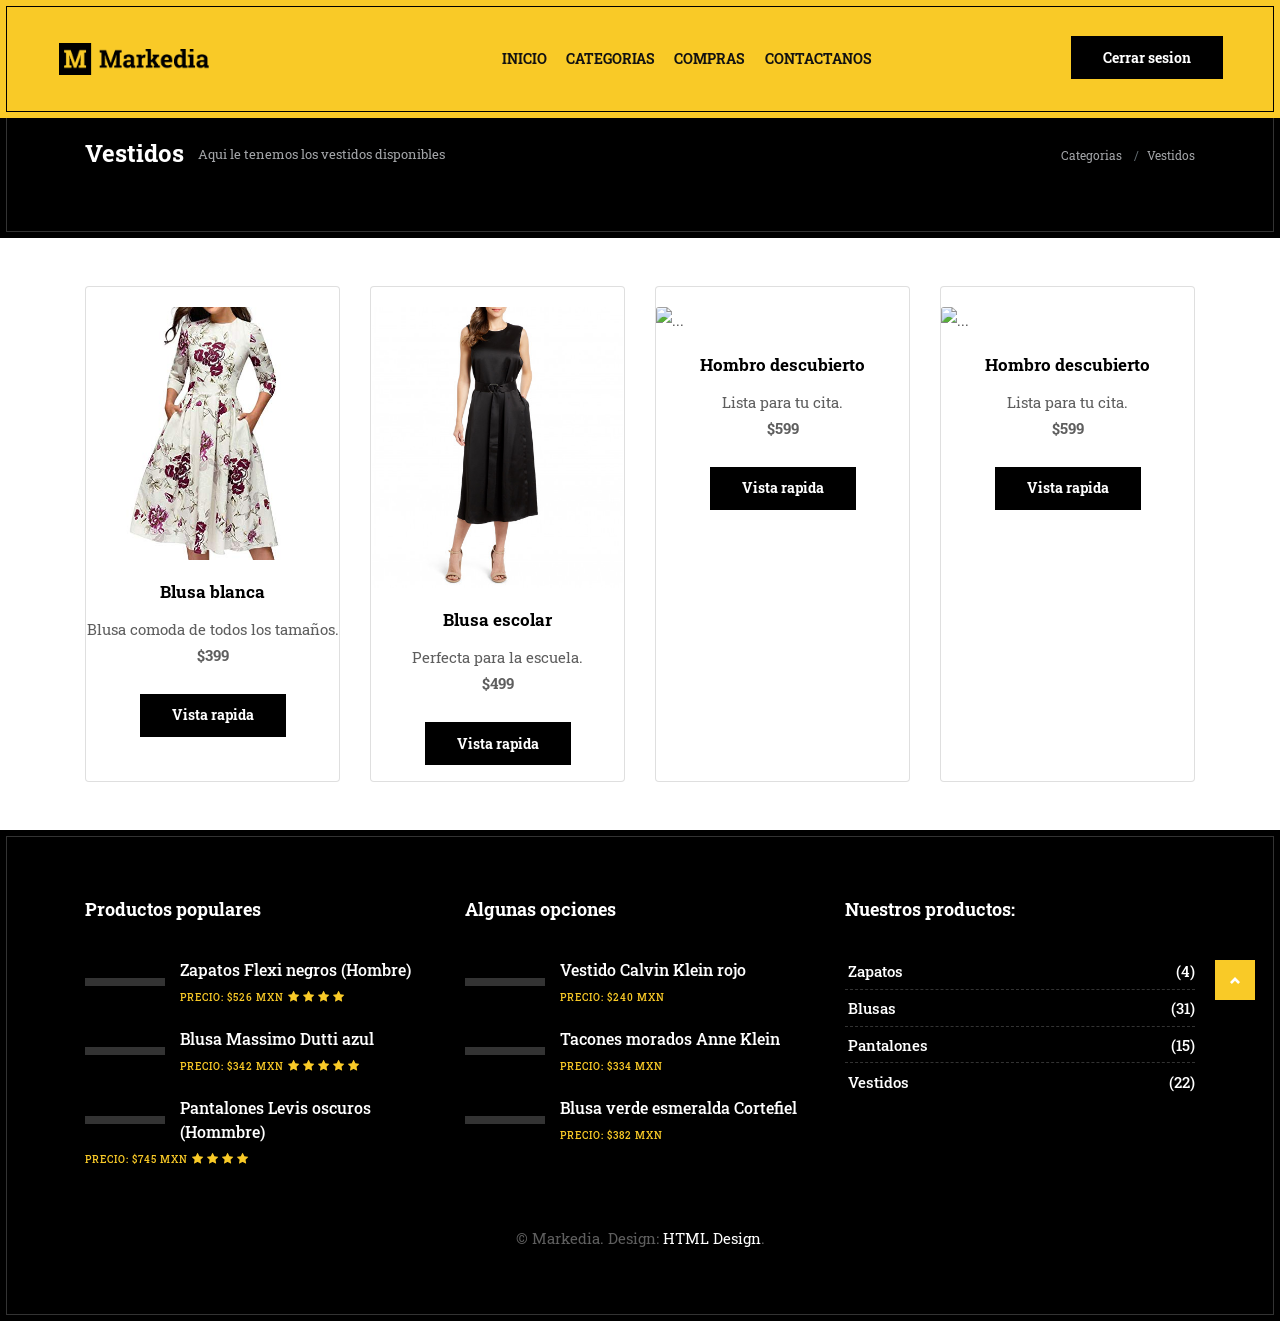
==== vestidos.html @ 1d5b6051 "Se agregaron cambios a algunas vistas" ====
<!DOCTYPE html>
<html lang="en">
<head>
    <!-- Basic -->
    <meta charset="utf-8">
    <meta http-equiv="X-UA-Compatible" content="IE=edge">

    <!-- Mobile Metas -->
    <meta name="viewport" content="width=device-width, initial-scale=1, shrink-to-fit=no">

    <!-- Site Metas -->
    <title>Vestidos</title>
    <meta name="keywords" content="">
    <meta name="description" content="">
    <meta name="author" content="">

    <!-- Site Icons -->
    <link rel="shortcut icon" href="images/favicon.ico" type="image/x-icon" />
    <link rel="apple-touch-icon" href="images/apple-touch-icon.png">

    <!-- Design fonts -->
    <link href="https://fonts.googleapis.com/css?family=Roboto+Slab:400,700" rel="stylesheet">

    <!-- Bootstrap core CSS -->
    <link href="css/bootstrap.css" rel="stylesheet">

    <!-- FontAwesome Icons core CSS -->
    <link href="css/font-awesome.min.css" rel="stylesheet">

    <!-- Custom styles for this template -->
    <link href="style.css" rel="stylesheet">

    <!-- Animate styles for this template -->
    <link href="css/animate.css" rel="stylesheet">

    <!-- Responsive styles for this template -->
    <link href="css/responsive.css" rel="stylesheet">

    <!-- Colors for this template -->
    <link href="css/colors.css" rel="stylesheet">

    <!-- Version Marketing CSS for this template -->
    <link href="css/version/marketing.css" rel="stylesheet">

    <!--[if lt IE 9]>
      <script src="https://oss.maxcdn.com/libs/html5shiv/3.7.0/html5shiv.js"></script>
      <script src="https://oss.maxcdn.com/libs/respond.js/1.4.2/respond.min.js"></script>
    <![endif]-->

</head>
<body>

        <div id="wrapper">
        
                <!-- Barra de início -->
                <header class="market-header header">
                    <div class="container-fluid">
                        <nav class="navbar navbar-toggleable-md navbar-inverse fixed-top bg-inverse">
                            <button class="navbar-toggler navbar-toggler-right" type="button" data-toggle="collapse" data-target="#navbarCollapse" aria-controls="navbarCollapse" aria-expanded="false" aria-label="Toggle navigation">
                                <span class="navbar-toggler-icon"></span>
                            </button>
                            <a class="navbar-brand" href="marketing-index.html"><img src="images/version/market-logo.png" alt=""></a>
                            <div class="collapse navbar-collapse" id="navbarCollapse">
                                <ul class="navbar-nav mr-auto"style=" position: relative; left: 254px;">
                                    <li class="nav-item">
                                        <a class="nav-link" href="inicio.html">Inicio</a>
                                    </li>
                                    <li class="nav-item">
                                        <a class="nav-link" href="categorias.html">Categorias</a>
                                    </li>
                                    <li class="nav-item">
                                        <a class="nav-link" href="compras.html">Compras</a>
                                    </li>
                                    <li class="nav-item">
                                        <a class="nav-link" href="contacto.html">Contactanos</a>
                                    </li>
                                </ul>
                                <form class="form-inline " style=" position: absolute; top :28% ; left :84%;">
                                  <a class="btn btn-outline-success my-2 my-sm-0" href="#" >Cerrar sesion</a>
                                </form>
                            </div>
                        </nav>
                    </div><!-- end container-fluid -->
                </header><!-- end market-header -->
        
                <!-- Subtítulo -->
                <div class="page-title db">
                    <div class="container">
                        <div class="row">
                            <div class="col-lg-8 col-md-8 col-sm-12 col-xs-12"  >
                                <h2> Vestidos <small class="hidden-xs-down hidden-sm-down">Aqui le tenemos los vestidos disponibles</small></h2>
                            </div><!-- end col -->
                            <div class="col-lg-4 col-md-4 col-sm-12 hidden-xs-down hidden-sm-down">
                                <ol class="breadcrumb">
                                    <a class="breadcrumb-item active"  href="categorias.html">Categorias</a>
                                    <li class="breadcrumb-item active">Vestidos</li>
                                </ol>
                            </div><!-- end col -->
                        </div><!-- end row -->
                    </div><!-- end container -->
                </div><!-- end page-title -->

    <section class="container mb-5 pt-5">
        <div class="card-deck">
            <div class="card ">
                <img src="images/vestido_floreado.jpg" class="card-img-top img-fluid" alt="Modelo en blusa blanca">
                <div class="card-body text-center">
                    <h5 class="card-title">Blusa blanca</h5>
                     <p class="card-text ">Blusa comoda de todos los tamaños.<br><strong>$399</strong></p>
                     <a href="#" class="btn btn-primary mb-3">Vista rapida</a>
                </div>
             </div>

             <div class="card ">
                <img src="images/vestido_negro.jpg" class="card-img-top img-fluid" alt="...">
                 <div class="card-body text-center">
                    <h5 class="card-title">Blusa escolar</h5>
                    <p class="card-text">Perfecta para la escuela.<br><strong>$499</strong></p>
                    <a href="#" class="btn btn-primary mb-3">Vista rapida</a>
                </div>  
            </div>

            <div class="card ">
                <img src="images/blusa_flores.jfif" class="card-img-top img-fluid" alt="...">
                    <div class="card-body text-center">
                     <h5 class="card-title">Hombro descubierto</h5>
                     <p class="card-text">Lista para tu cita.<br><strong>$599</strong></p>
                     <a href="#" class="btn btn-primary mb-3">Vista rapida</a>
                </div>
            </div>

            <div class="card ">
                <img src="images/blusa_flores.jfif" class="card-img-top img-fluid" alt="...">
                    <div class="card-body text-center">
                     <h5 class="card-title">Hombro descubierto</h5>
                     <p class="card-text">Lista para tu cita.<br><strong>$599</strong></p>
                     <a href="#" class="btn btn-primary mb-3">Vista rapida</a>
                </div>
            </div>
        </div><!-- fin del deck card-->
    </section>

        <!-- Otras opciones -->
        <footer class="footer">
                <div class="container">
                    <div class="row">
                        <div class="col-lg-4 col-md-12 col-sm-12 col-xs-12">
                            <div class="widget">
                                <h2 class="widget-title">Productos populares</h2>
                                <div class="blog-list-widget">
                                    <div class="list-group">
                                        <a href="marketing-single.html" class="list-group-item list-group-item-action flex-column align-items-start">
                                            <div class="w-100 justify-content-between">
                                                <img src="https://cdn.shopify.com/s/files/1/0061/8826/9657/products/16993_bff7f485-819d-4a07-b6e0-fdbcd10b9330.jpg?v=1571713731" alt="" class="img-fluid float-left">
                                                <h5 class="mb-1">Zapatos Flexi negros (Hombre)</h5>
                                                <small>Precio: $526 MXN</small>
                                                <span class="rating">
                                                    <i class="fa fa-star"></i>
                                                    <i class="fa fa-star"></i>
                                                    <i class="fa fa-star"></i>
                                                    <i class="fa fa-star"></i>
                                                </span>
                                            </div>
                                        </a>

                                        <a href="marketing-single.html" class="list-group-item list-group-item-action flex-column align-items-start">
                                            <div class="w-100 justify-content-between">
                                                <img src="https://http2.mlstatic.com/blusa-azul-massimo-dutti-D_NQ_NP_495905-MLM25127882119_102016-F.jpg" alt="" class="img-fluid float-left">
                                                <h5 class="mb-1">Blusa Massimo Dutti azul</h5>
                                                <small>Precio: $342 MXN</small>
                                                <span class="rating">
                                                    <i class="fa fa-star"></i>
                                                    <i class="fa fa-star"></i>
                                                    <i class="fa fa-star"></i>
                                                    <i class="fa fa-star"></i>
                                                    <i class="fa fa-star"></i>
                                                </span>
                                            </div>
                                        </a>

                                        <a href="marketing-single.html" class="list-group-item list-group-item-action flex-column align-items-start">
                                            <div class="w-100 last-item justify-content-between">
                                                <img src="https://http2.mlstatic.com/jeans-levis-dama-pana-pantalon-pana-levis-20-w-comodo-nuevo-D_NQ_NP_705744-MLM29336911624_022019-Q.jpg" alt="" class="img-fluid float-left">
                                                <h5 class="mb-1">Pantalones Levis oscuros (Hommbre)</h5>
                                                <small>Precio: $745 MXN</small>
                                                <span class="rating">
                                                    <i class="fa fa-star"></i>
                                                    <i class="fa fa-star"></i>
                                                    <i class="fa fa-star"></i>
                                                    <i class="fa fa-star"></i>
                                                </span>
                                            </div>
                                        </a>
                                    </div>
                                </div><!-- end blog-list -->
                            </div><!-- end widget -->
                        </div><!-- end col -->

                        <div class="col-lg-4 col-md-12 col-sm-12 col-xs-12">
                            <div class="widget">
                                <h2 class="widget-title">Algunas opciones</h2>
                                <div class="blog-list-widget">
                                    <div class="list-group">
                                        <a href="marketing-single.html" class="list-group-item list-group-item-action flex-column align-items-start">
                                            <div class="w-100 justify-content-between">
                                                <img src="https://closeando.com/files/product_images/000/093/393/original/6fc663e1014ca1646844e5cba90c65c6d88e6f406a9335b42a5b3c14d690c2ca.jpg" alt="" class="img-fluid float-left">
                                                <h5 class="mb-1">Vestido Calvin Klein rojo</h5>
                                                <small>Precio: $240 MXN</small>
                                            </div>
                                        </a>

                                        <a href="marketing-single.html" class="list-group-item list-group-item-action flex-column align-items-start">
                                            <div class="w-100 justify-content-between">
                                                <img src="https://http2.mlstatic.com/tacones-clemence-anne-klein-como-nuevos-mujer-morados-t6-D_NQ_NP_800811-MLM20650389530_032016-Q.jpg" alt="" class="img-fluid float-left">
                                                <h5 class="mb-1">Tacones morados Anne Klein</h5>
                                                <small>Precio: $334 MXN</small>
                                            </div>
                                        </a>

                                        <a href="marketing-single.html" class="list-group-item list-group-item-action flex-column align-items-start">
                                            <div class="w-100 last-item justify-content-between">
                                                <img src="https://static.ellahoy.es/ellahoy/fotogallery/1200X0/395759/blusa-verde-dvf.jpg" alt="" class="img-fluid float-left">
                                                <h5 class="mb-1">Blusa verde esmeralda Cortefiel</h5>
                                                <small>Precio: $382 MXN</small>
                                            </div>
                                        </a>
                                    </div>
                                </div><!-- end blog-list -->
                            </div><!-- end widget -->                   
                        </div><!-- end col -->

                        <div class="col-lg-4 col-md-12 col-sm-12 col-xs-12">
                            <div class="widget">
                                <h2 class="widget-title">Nuestros productos:</h2>
                                <div class="link-widget">
                                    <ul>
                                        <li><a href="zapatos.html">Zapatos <span>(4)</span></a></li>
                                        <li><a href="blusas.html">Blusas <span>(31)</span></a></li>
                                        <li><a href="pantalones.html">Pantalones <span>(15)</span></a></li>
                                        <li><a href="vestidos.html">Vestidos <span>(22)</span></a></li>
                                    </ul>
                                </div><!-- end link-widget -->
                            </div><!-- end widget -->

                        </div><!-- end col -->
                    </div><!-- end row -->
                    <div class="row">
                        <div class="col-md-12 text-center">
                            <br>
                            <br>
                            <div class="copyright">&copy; Markedia. Design: <a href="http://html.design">HTML Design</a>.</div>
                        </div>
                    </div>
                </div><!-- end container -->
            </footer><!-- end footer -->

            <div class="dmtop">Scroll to Top</div>
            
        </div><!-- end wrapper -->

        <!-- Core JavaScript
        ================================================== -->
        <script src="js/jquery.min.js"></script>
        <script src="js/tether.min.js"></script>
        <script src="js/bootstrap.min.js"></script>
        <script src="js/animate.js"></script>
        <script src="js/custom.js"></script>

        </body>
        </html>
---- style.css ----
/**************************************

    File Name: style.css
    Template Name: Markedia
    Created By: HTML.Design
    http://themeforest.net/user/wpdestek

**************************************/

/**************************************
    Table of Content
<<<<<<< HEAD
    
=======

>>>>>>> 99da70443d804f48b259b9ebd54a625baae4a1f6
    1. BASIC
    2. HEADER
    3. SECTION
    4. FOOTER
    5. PAGES
    6. BLOG
    7. WIDGETS
**************************************/

<<<<<<< HEAD
/* BASIC 
=======
/* BASIC
>>>>>>> 99da70443d804f48b259b9ebd54a625baae4a1f6
**************************************/

body {
    font-size: 15px;
    line-height: 26px;
    background-color: #ffffff;
}

h1,
h2,
h3,
h4,
h5,
body,
p,
.topbar-section,
.navbar-inverse .navbar-nav .nav-link,
.header .dropdown-menu,
.navbar-nav .nav-link {
    font-family: 'Roboto', serif;
}

h1,
h2,
h3,
h4,
h5,
h6 {
    font-weight: 700;
    line-height: 1.4;
    color: #111111;
}

h1:hover a,
h2:hover a,
h3:hover a,
h4:hover a,
h5:hover a,
h6:hover a {
    text-decoration: underline !important;
    color: #111111 !important;
}

h1 {
    font-size: 32px;
    line-height: 40px;
    margin-bottom: 23px
}

h2 {
    font-size: 27px;
    line-height: 38px;
    margin-bottom: 20px
}

h3 {
    font-size: 22px;
    line-height: 30px;
    margin-bottom: 17px
}

h4 {
    font-size: 19px;
    line-height: 29px;
    margin-bottom: 14px
}

h5 {
    font-size: 17px;
    line-height: 25px;
    margin-bottom: 11px
}

h6 {
    font-size: 16px;
    line-height: 24px;
    margin-bottom: 11px
}

a {
    color: #111111;
}

body,
p {
    color: #5e5e5e;
}

.column {
    float: left;
    width: 50%;
  }
  
  /* Clear floats after the columns */
  .row:after {
    content: "";
    display: table;
    clear: both;
  }

p {
    margin-bottom: 26px;
    font-size: 15px;
    line-height: 26px;
}

a {
    text-decoration: none !important;
}

img {
	max-width: 480px;
	width: 100%;
	height: auto;
    display: block;
    margin:20px auto;
	
    }

.blockquote {
    border: 1px solid #edeff2;
    background: #fff none repeat scroll 0 0;
    border-left: 4px solid #eceeef;
    font-size: 1.1rem;
    font-style: italic;
    margin-bottom: 1.5rem;
    border-radius: 0 !important;
    padding: 2rem;
}


<<<<<<< HEAD
/* HEADER 
=======
/* HEADER
>>>>>>> 99da70443d804f48b259b9ebd54a625baae4a1f6
**************************************/

.header {
    padding: 0.4rem 0;
    position: relative;
    background-color: #ffffff;
}

.navbar-inverse .navbar-nav .nav-link,
.navbar-nav .nav-link {
    font-size: 15px;
    font-weight: 500;
    line-height: 1;
    padding: 0.9rem 0 0.8rem;
    text-transform: capitalize;
    color: #121212;
}

.dropdown-toggle::after {
    display: inline-block;
    width: auto;
    height: auto;
    margin-left: 0.5em;
    margin-top: 0rem;
    vertical-align: middle;
    content: "\f107";
    border: 0;
    font-family: 'FontAwesome';
}

.navbar-toggleable-md .navbar-nav .nav-link {
    padding-left: 0.8rem;
    padding-right: 0.8rem;
}

.header-section {
    padding: 3rem 0 1.5rem;
    background-color: #ffffff;
}

.logo img {
    max-width: 324px;
    max-width: 100%;
    margin: auto;
    text-align: center;
    display: block;
}

.navbar-nav {
    margin: 0;
}

.header .dropdown-menu {
    padding: 0;
    box-shadow: none;
    border-radius: 0;
    min-width: 240px;
    margin-top: 15px !important;
    border-color: #edeff2;
}

.header .dropdown ul li {
    border-bottom: 1px solid #f5f5f5;
}

.header .dropdown-item {
    font-weight: 400;
    text-transform: capitalize;
    font-size: 14px;
    padding: 4px 1.8rem;
}

.header .dropdown-item:hover,
.header .dropdown-item:focus {
    color: #121212 !important;
    background-color: #edeff2;
}

.header .dropdown ul li:last-child {
    border-bottom: 0;
}

.header .dropdown-item span {
    position: absolute;
    right: 20px;
    top: 2px;
}

.header-section {
    margin-bottom: 0;
}

.topsocial .fa {
    margin-right: 0.5rem;
    font-size: 15px;
}

.topbar-section {
    display: block;
    position: relative;
    background-color: #ffffff;
    padding: 1rem 2rem;
    font-size: 14px;
    border-bottom: 1px dashed #e2e2e2;
}

.topbar-section a {
    color: rgba(0, 0, 0, 0.8) !important;
}

.topbar-section a:focus,
.topbar-section a:hover {
    color: rgba(0, 0, 0, 1) !important;
}

.topbar-section .list-inline {
    margin: 0;
    padding: 0;
}

.topbar-section .tooltip-inner {
    margin-top: 10px !important;
}

.topbar-section .list-inline-item {
    padding: 0 0.4rem !important;
}

.topmenu i {
    padding-right: 0.3rem;
}

.menu-large {
    overflow: hidden;
    position: static !important;
}

.dropdown-menu.megamenu {
    margin-top: 7px !important;
    left: 0;
    right: 0;
    width: 100%;
}

.dropdown-menu .dropdown-menu {
    margin-top: -1px !important
}

.mega-menu-content {
    position: relative;
    padding: 0;
    background-color: #ffffff;
}

.tab-details {
    padding: 2rem 0;
}

.tab-details .blog-meta h4 {
    font-size: 14px;
    margin: 0;
    padding: 0.5rem 0 0;
    line-height: 1.4;
}

.menucat {
    position: absolute;
    bottom: 0;
    left: 0;
    background-color: #111111;
    font-size: 11px;
    padding: 0.3rem 0.6rem;
    line-height: 1;
    color: #ffffff;
}

.post-media:hover .menucat {
    display: none;
}

.post-media img {
    width: 100%;
}


/* Style the tab */

div.tab {
    float: left;
    padding: 2rem 0;
    border-right: 1px solid #e1e3e6;
    width: 20%;
    background-color: #edeff2;
}


/* Style the buttons inside the tab */

div.tab button {
    display: block;
    background-color: inherit;
    color: black;
    padding: 0.5rem 1rem;
    width: 100%;
    border: 0;
    outline: none;
    text-align: right;
    cursor: pointer;
    -webkit-transition: all .3s ease-in-out;
    -moz-transition: all .3s ease-in-out;
    -ms-transition: all .3s ease-in-out;
    -o-transition: all .3s ease-in-out;
    transition: all .3s ease-in-out;
    color: #121212;
    font-size: 15px;
    font-weight: 500;
    border-bottom: 1px solid transparent;
    line-height: 1;
    text-transform: capitalize;
}


/* Change background color of buttons on hover */

div.tab button:hover,
div.tab button.active {
    background-color: #ffffff;
    border-right: 0 solid #e1e3e6;
    border-bottom: 1px solid #e1e3e6;
    border-left: 0 solid #e1e3e6;
}

div.tab button:hover {
    border-top: 0;
}

/* Style the tab content */

.tabcontent {
    float: left;
    padding: 0 1rem;
    display: none;
    width: 80%;
    border-left: none;
}

.tabcontent.active {
    display: block;
}

.header .navbar-nav .has-submenu.menu-large ul li {
    background: url(images/menubg.jpg) repeat-y center center #ffffff !important;
}

.tab-details {
    padding: 0;
}

.tabcontent {
    border-left: medium none;
    display: none;
    float: left;
    padding: 2rem 1.5rem 0;
    width: 80%;
}


/* SECTIONS
**************************************/

.section {
    padding: 4rem 0;
    display: block;
    position: relative;
    background-color: #ffffff;
}

.section.lb {
    background-color: #edeff2;
}

.section.lb .single-post-media {
    margin-bottom: 0;
}

.embed-responsive-item {
    padding: 0.4rem !important;
    display: block;
    background-color: #fff;
}

.first-section {
    padding: 0;
    border-bottom: 0;
}

.first-section .container-fluid {
    padding: 0 3px;
}

.section-title h3 {
    display: block;
    margin: 0 0 1.5rem;
    padding: 0;
    line-height: 1;
}

.section-title h3 a {
    border-radius: 3px;
    color: #fff !important;
    font-size: 16px;
    line-height: 1;
    padding: 0.1rem 1.3rem;
}

.lightbg {
    background-color: #f8e1f8;
}

.nopad {
    padding: 0 !important;
    margin: 0 !important;
}

.nopad img {
    width: 100%;
}

.item-h2,
.item-h1 {
    height: 100% !important;
    height: auto !important;
}

.pitem {
    padding: 1rem !important;
}

.pitem img {
    width: 100%;
}

.isotope-item {
    z-index: 2;
    padding: 0;
}

.isotope-hidden.isotope-item {
    pointer-events: none;
    z-index: 1;
}

.isotope,
.isotope .isotope-item {
    /* change duration value to whatever you like */
    -webkit-transition-duration: 0.8s;
    -moz-transition-duration: 0.8s;
    transition-duration: 0.8s;
}

.isotope {
    -webkit-transition-property: height, width;
    -moz-transition-property: height, width;
    transition-property: height, width;
}

.isotope .isotope-item {
    -webkit-transition-property: -webkit-transform, opacity;
    -moz-transition-property: -moz-transform, opacity;
    transition-property: transform, opacity;
}

.portfolio .blog-meta span {
    border-radius: 3px;
}

.portfolio .blog-meta small::after,
.portfolio .blog-meta small a {
    color: #a3a5a8 !important;
    letter-spacing: 0.1rem;
}

.portfolio .blog-meta span a {
    color: #fff !important;
    line-height: 1;
    padding: 0.2rem 1rem;
    font-size: 12px;
    margin: 1rem 0 0;
    display: inline-block;
}

.portfolio .blog-meta h4 {
    margin: 0;
    font-size: 20px;
    padding: 0.4rem 0 0.2rem;
}

.center-side,
.left-side,
.right-side {
    float: left;
    width: 33.33333%;
}

.post-media img,
.masonry-box img {
    -webkit-transition: all .3s ease-in-out;
    -moz-transition: all .3s ease-in-out;
    -ms-transition: all .3s ease-in-out;
    -o-transition: all .3s ease-in-out;
    transition: all .3s ease-in-out;
    -webkit-transform: scale(1);
    -moz-transform: scale(1);
    -ms-transform: scale(1);
    -o-transform: scale(1);
    transform: scale(1);
}

.post-media:hover img,
.masonry-box:hover img {
    -webkit-transform: scale(1.1);
    -moz-transform: scale(1.1);
    -ms-transform: scale(1.1);
    -o-transform: scale(1.1);
    transform: scale(1.1);
}

.masonry-box img,
.masonry-box {
    width: 100%;
}

.masonry-box {
    border: 0.34rem solid #fff;
}

.small-box {
    width: 50%;
    float: left;
}

.masonry-box .blog-meta h4 {
    padding: 0.2rem 0;
}

.masonry-box .blog-meta span {
    background-color: #111111;
    border-radius: 3px;
    font-size: 12px;
    padding: 0.1rem 1rem;
}


/* FOOTER
**************************************/

.footer .widget-title {
    display: table;
    font-size: 18px;
    line-height: 1;
    margin: 0 0 2rem;
    padding: 0 0 0.5rem;
}

.footer {
    padding: 4rem 0 4rem;
    background: url(images/footer.png) repeat-x center bottom #edeff2;
}

.footer.wb {
    background-color: #ffffff;
}

.footer.wb .hovereffect {
    opacity: 0.1;
    background-color: rgba(0, 0, 0, 0.0.1);
}

.demos h4 a {
    color: #000000 !important;
    font-size: 21px;
}

.demos .btn {
    padding: 0.6rem 1.5rem;
}

.demos p {
    padding: 0 0 1.5rem;
    margin: 0;
}

.section.demos {
    background-color: #ffffff;
}

.demos .col-lg-10 .row {
    padding: 2.5rem 1.5rem !important;
    background-color: #ffffff;
    border: 1px dashed #e2e2e2;
}

.demos .invis1 {
    margin: 2rem 0;
}

.footer ul {
    padding: 0;
    margin: 0;
    list-style: none;
}

.footer ul li {
    margin-bottom: 0.3rem;
}

.footer ul li:last-child {
    margin-bottom: 0;
}

.footer .fa-star {
    font-size: 12px;
}

.footer h5,
.footer ul li a {
    color: #111111;
}

.demos .blog-meta h4 {
    font-size: 28px;
    padding: 0 0 1rem;
}

.footer a,
.footer p,
.blog-list-widget small {
    color: rgba(0, 0, 0, 0.6) !important;
}

.footer-text .fa {
    font-size: 21px;
    margin: 0 0.3rem;
}

.dmtop {
    background-color: #111111;
    background-image: url(images/arrow.png);
    background-position: 50% 50%;
    background-repeat: no-repeat;
    z-index: 9999;
    width: 40px;
    height: 40px;
    text-indent: -99999px;
    position: fixed;
    bottom: -100px;
    right: 25px;
    cursor: pointer;
    -webkit-transition: all .7s ease-in-out;
    -moz-transition: all .7s ease-in-out;
    -o-transition: all .7s ease-in-out;
    -ms-transition: all .7s ease-in-out;
    transition: all .7s ease-in-out;
    overflow: auto;
}


<<<<<<< HEAD
/* PAGES 
=======
/* PAGES
>>>>>>> 99da70443d804f48b259b9ebd54a625baae4a1f6
**************************************/

.notfound h2 {
    font-family: Comic Sans MS;
    font-size: 140px;
    padding: 0 0 1.7rem;
    margin: 0;
    line-height: 1;
    font-weight: bold;
}

.notfound h3 {
    font-size: 40px;
    padding: 0 0 0.6rem;
    margin: 0;
}

.notfound p {
    padding: 1rem 0 1.4rem;
    margin-bottom: 0;
}

.sitemap-wrapper {
    margin-bottom: 2rem;
    position: relative;
    border: 1px dashed #dadada;
    padding: 2rem;
}

.sitemap-wrapper .year {
    position: absolute;
    padding: 0 1rem;
    background-color: #ffffff;
    top: -12px;
}

.sitemap-text {
    margin: 1rem 0;
    font-weight: 500;
}

.sitemap-wrapper small {
    display: block;
    font-size: 11px;
    padding: 0;
    margin: 0 0 0.5rem;
    line-height: 1;
    text-transform: uppercase;
}

.breadcrumb {
    background-color: transparent;
    border-radius: 0;
    list-style: outside none none;
    margin-bottom: 0;
    text-align: right;
    padding: 0;
}

.breadcrumb-item {
    float: none;
    font-size: 12px;
    display: inline-block;
}

.page-link {
    background-color: #edeff2 !important;
    border: 0 dashed #e2e2e2;
    border-radius: 0;
    color: #a3a5a8 !important;
    display: block;
    font-size: 14px;
    line-height: 1;
    margin-left: 6px;
    padding: 0.8rem 0.8rem;
    position: relative;
    text-transform: capitalize;
}

.page-link:hover,
.page-link:focus {
    color: #111 !important;
}

.page-item:first-child .page-link {
    margin-left: 0;
    border-radius: 0;
}

.page-item:last-child .page-link {
    border-radius: 0;
}

.page-title {
    padding: 4rem 0;
    background-color: #edeff2;
}

.page-title small {
    color: #a3a5a8;
    display: inline-block;
    font-size: 13px;
    font-style: italic;
    letter-spacing: 1px;
    line-height: 1;
    margin-bottom: 0;
    margin-top: -1px;
    padding-bottom: 0;
    padding-left: 0.5rem;
    vertical-align: middle;
}

.page-title i {
    border-radius: 40px;
    display: inline-block;
    font-size: 14px;
    height: 40px;
    line-height: 40px;
    margin-right: 0.3rem;
    margin-top: -0.4rem;
    text-align: center;
    vertical-align: middle;
    width: 40px;
}

.page-title h2 {
    font-size: 24px;
    line-height: 1;
    padding: 0;
    margin: 0;
}


<<<<<<< HEAD
/* BLOG 
=======
/* BLOG
>>>>>>> 99da70443d804f48b259b9ebd54a625baae4a1f6
**************************************/

.carousel-indicators li {
    max-width: 10px;
    height: 10px;
}

.tag-cloud-single span {
    background: #ddd none repeat scroll 0 0;
    border-radius: 3px;
    color: #ffffff;
    display: inline-block !important;
    margin-right: 0.5rem !important;
    padding: 0 1rem;
}

.post-sharing {
    display: block;
    width: 100%;
    position: relative;
    margin: 1rem 0 0;
}

.gp-button.btn-primary:hover,
.gp-button.btn-primary:focus,
.gp-button.btn-primary {
    border-color: #DA5333 !important;
    background-color: #DA5333 !important;
}

.fb-button.btn-primary:focus,
.fb-button.btn-primary:hover,
.fb-button.btn-primary {
    background-color: #3B5998 !important;
    border-color: #3B5998 !important;
}

.tw-button.btn-primary:hover,
.tw-button.btn-primary:focus,
.tw-button.btn-primary {
    background-color: #00B6F1 !important;
    border-color: #00B6F1 !important;
}

.tw-button i,
.fb-button i {
    margin-right: 0.5rem;
}

.post-sharing .btn {
    padding: 0.3rem 1.6rem;
    border-radius: 3px;
    color: #ffffff !important;
}

.post-sharing .btn:hover {
    opacity: 0.9;
}

.gp-button {
    padding: 0.8rem 1rem !important;
}

.post-sharing span,
.post-sharing li {
    display: inline-block !important;
}

.single-post-media {
    display: block;
    position: relative;
    overflow: hidden;
    margin-bottom: 2rem;
}

.single-post-media img {
    width: 100%;
}

.blog-title-area {
    display: block;
    position: relative;
    padding: 0;
    margin-bottom: 3rem;
}

.blog-title-area .breadcrumb {
    float: none;
    text-align: left;
    padding: 0;
    color: #a3a5a8;
    margin: 0;
}

.blog-title-area.text-center .breadcrumb {
    text-align: center;
}

.blog-title-area .blog-meta a {
    font-size: 10px;
    font-weight: 500;
    letter-spacing: 1px;
    text-transform: uppercase;
}

.blog-title-area .breadcrumb-item.active,
.blog-title-area .breadcrumb-item + .breadcrumb-item::before,
.blog-title-area .blog-meta small,
.blog-title-area a {
    color: #a3a5a8;
}

.blog-title-area span {
    margin: 0.5rem 0;
    display: block;
}

.blog-title-area span a {
    padding: 0 1rem;
    color: #ffffff !important;
    border-radius: 3px;
}

.blog-title-area h3 {
    font-size: 41px;
    line-height: 50px;
    margin-bottom: 7px;
    margin-top: 0;
    overflow-wrap: break-word;
}

.user_name {
    font-size: 16px;
    font-weight: 500;
}

.comments-list p {
    margin-bottom: 1rem
}

.tag-cloud-single a,
.comments-list .media-right,
.comments-list small {
    color: #999 !important;
    font-size: 11px;
    letter-spacing: 2px;
    margin-top: 5px;
    padding-left: 10px;
    text-transform: uppercase;
}

.comments-list .media {
    padding: 1rem;
    margin-bottom: 15px;
}

.media-body .btn-primary {
    padding: 5px 15px !important;
    font-size: 11px !important;
}

.last-child {
    margin-bottom: 0 !important;
}

.comments-list img {
    max-width: 80px;
    margin-right: 30px;
}

.prevnextpost .float-right {
    margin-left: 1rem;
}

.prevnextpost .w-100 {
    margin-bottom: 0 !important;
    padding-bottom: 0;
}

.prevnextpost .float-left {
    margin-right: 1rem;
}

.authorbox a {
    font-weight: bold;
}

.authorbox p {
    font-style: italic;
    margin-bottom: 1rem;
}

.small-title {
    background: #edeff2 none repeat scroll 0 0;
    font-size: 16px;
    left: 5%;
    line-height: 1;
    margin: 0;
    padding: 0.6rem 1.5rem;
    position: absolute;
    text-align: center;
    top: -18px;
}

.custombox {
    position: relative;
    padding: 3rem 2rem;
    border: 1px dashed #dadada;
}

.pp {
    padding-left: 5%;
    padding-right: 5%;
}

.pp .float-left {
    margin: 0 2rem 1rem -3rem;
}

.pp a {
    font-weight: bold;
}

.img-fullwidth {
    width: 100%;
    margin-bottom: 2rem;
}

.check {
    padding-bottom: 0;
    margin-bottom: 25px;
    list-style: none
}

.check li:before {
    font-family: FontAwesome;
    content: "\f105";
    padding-right: 0.5rem;
    color: #111111;
}

.page-wrapper .banner-spot {
    padding: 0.4rem;
    background-image: none;
}

.banner-spot {
    background: #edeff2 url("images/ads-bg.png") no-repeat scroll center right / auto 100%;
    clear: both;
    display: block;
    height: auto;
    margin: 0 auto;
    padding: 15px;
    position: relative;
}

.banner-img img {
    margin: auto;
    text-align: center;
    max-width: 768px;
    float: none;
    width: 100%;
    display: block;
}

.blog-meta h4 {
    padding: 1rem 0 0.5rem;
    margin: 0;
    font-size: 21px;
}

.blog-meta.big-meta h4 {
    padding: 1rem 0 0.6rem;
    margin: 0;
    font-size: 28px;
}

.blog-meta.big-meta p {
    margin-bottom: 0.5rem;
    padding-bottom: 0;
}

.blog-meta small {
    font-size: 11px;
    display: inline-block;
    margin-bottom: 0;
    padding-bottom: 0;
    color: #111111;
    font-weight: bold;
    text-transform: uppercase;
    margin-right: 0.5rem;
}

.blog-meta small:after {
    content: "/";
    padding-left: 1rem;
}

.blog-meta small:last-child:after {
    content: ""
}

hr.invis {
    border: 0;
    margin: 2rem 0;
}

hr.invis1 {
    border: 0;
    margin: 4rem 0;
}

hr.invis2 {
    border: 0;
    margin: 6rem 0;
}

hr.invis3 {
    border: 0;
    margin: 0;
}

.post-media {
    position: relative;
    overflow: hidden;
}

.shadoweffect {
    position: absolute;
    top: 0;
    opacity: 0;
    left: 0;
    right: 0;
    bottom: 0;
    background: -moz-linear-gradient(0deg, rgba(0, 0, 0, 1) 0%, rgba(0, 0, 0, 0.1) 30%);
    background: -webkit-linear-gradient(0deg, rgba(0, 0, 0, 1) 0%, rgba(0, 0, 0, 0.1) 30%);
    background: linear-gradient(0deg, rgba(0, 0, 0, 1) 0%, rgba(0, 0, 0, 0.1) 30%);
    filter: progid: DXImageTransform.Microsoft.gradient( startColorstr='#000000', endColorstr='#00000000', GradientType=1);
    -webkit-transition: all .3s ease-in-out;
    -moz-transition: all .3s ease-in-out;
    -ms-transition: all .3s ease-in-out;
    -o-transition: all .3s ease-in-out;
    transition: all .3s ease-in-out;
    -webkit-transform: scale(1);
    -moz-transform: scale(1);
    -ms-transform: scale(1);
    -o-transform: scale(1);
    transform: scale(1);
    zoom: 1;
    filter: alpha(opacity=100);
    opacity: 1;
}

.shadow-desc {
    position: absolute;
    bottom: 0;
    padding: 1rem 1.5rem;
}

.shadow-desc .blog-meta small::after,
.shadow-desc .blog-meta a,
.shadow-desc .blog-meta h4 a {
    color: #ffffff !important;
}

.small-box .shadow-desc h4 {
    font-size: 16px;
    line-height: 1.3;
}

.small-box .shadow-desc {
    padding: 1rem;
}

.hovereffect {
    position: absolute;
    top: 0;
    opacity: 0;
    left: 0;
    right: 0;
    bottom: 0;
    background-color: rgba(0, 0, 0, 0.2);
    -webkit-transition: all .3s ease-in-out;
    -moz-transition: all .3s ease-in-out;
    -ms-transition: all .3s ease-in-out;
    -o-transition: all .3s ease-in-out;
    transition: all .3s ease-in-out;
    zoom: 1;
    filter: alpha(opacity=0);
    opacity: 0.5;
    background: -moz-linear-gradient(0deg, rgba(0, 0, 0, 1) 0%, rgba(0, 0, 0, 0.1) 50%);
    background: -webkit-linear-gradient(0deg, rgba(0, 0, 0, 1) 0%, rgba(0, 0, 0, 0.1) 50%);
    background: linear-gradient(0deg, rgba(0, 0, 0, 1) 0%, rgba(0, 0, 0, 0.1) 50%);
    filter: progid: DXImageTransform.Microsoft.gradient( startColorstr='#000000', endColorstr='#00000000', GradientType=1);
}

.post-media:hover .hovereffect span::before,
.post-media:hover .hovereffect {
    visibility: visible;
    zoom: 1;
    filter: alpha(opacity=100);
    opacity: 1;
}

.hovereffect span::before {
    width: 90px;
    text-align: center;
    left: 0;
    right: 0;
    top: 45%;
    margin: -2rem auto;
    visibility: hidden;
    position: absolute;
    height: 90px;
    display: block;
    content: url(images/hover.png);
    -webkit-transition: all .3s ease-in-out;
    -moz-transition: all .3s ease-in-out;
    -ms-transition: all .3s ease-in-out;
    -o-transition: all .3s ease-in-out;
    transition: all .3s ease-in-out;
    -webkit-transform: scale(1);
    -moz-transform: scale(1);
    -ms-transform: scale(1);
    -o-transform: scale(1);
    transform: scale(1);
    zoom: 1;
    filter: alpha(opacity=0);
    opacity: 0;
}

.hovereffect span.videohover::before {
    content: url(images/videohover.png);
}

.blog-list .blog-meta.big-meta h4 {
    margin-left: -20%;
    margin-top: 1rem;
    background-color: #ffffff;
    padding: 1rem 1.5rem 1rem;
}

.blog-custom-build .blog-meta {
    margin: -4rem 3rem 0;
    z-index: 11;
    padding: 2rem 2rem;
    position: relative;
    background-color: #ffffff;
    border-radius: 3px 3px 0 0;
    border-bottom: 1px solid #edeff2;
}

.blog-custom-build .blog-meta.big-meta h4 {
    font-size: 28px;
    margin: 0;
    padding: 0 0 1rem;
}

.blog-custom-build .post-sharing .btn {
    padding: 0.7rem 1rem !important;
}

.blog-custom-build .post-sharing {
    margin: 0 0 1.5rem;
    padding: 0;
}

.blog-grid-system .blog-meta.big-meta h4 {
    font-size: 21px;
}

.blog-video-system .col-md-12,
.blog-grid-system .col-md-6 {
    margin-bottom: 3rem;
}

.blog-video-system .blog-meta.big-meta h4 {
    padding: 1rem 0;
    font-size: 24px;
}

.blog-video-system .btn {
    margin-top: 1rem;
}


<<<<<<< HEAD
/* WIDGETS 
=======
/* WIDGETS
>>>>>>> 99da70443d804f48b259b9ebd54a625baae4a1f6
**************************************/

.sidebar .widget {
    position: relative;
    display: block;
    margin-bottom: 3rem;
}

.sidebar .banner-spot {
    background-image: none;
    padding: 5px;
}

.sidebar .instagram-wrapper a {
    width: 33.3333%;
    margin: 0;
    float: left;
    border-right: 5px solid #ffffff;
    border-bottom: 5px solid #ffffff;
}

.wb {
    background-color: #ffffff;
    border-top: 1px dashed #dadada;
}

.form-wrapper h4 {
    margin-bottom: 1.5rem;
}

.form-wrapper .form-control {
    background: #fff none repeat scroll 0 0;
    border: 1px dashed #dadada;
    border-radius: 0;
    font-size: 14px;
    font-weight: 400;
    line-height: 1;
    letter-spacing: 0.3px;
    margin-bottom: 1.4rem;
    min-height: 50px;
    text-transform: none;
}

.form-wrapper .btn i {
    padding-left: 0.5rem;
}

.form-wrapper textarea {
    min-height: 120px !important;
    padding-top: 1rem
}

.search-form .form-control {
    border-radius: 0;
    margin-bottom: 1.4rem;
    border: 1px solid #edeff2;
    font-size: 12px;
    min-height: 45px;
    text-transform: none;
    font-weight: 400;
}

.search-form .form-control {
    margin: 0;
    min-width: 240px;
    border-right: 0;
}

.search-form .btn:hover,
.search-form .btn:focus,
.search-form .btn {
    padding: 0;
    border-color: #edeff2 !important;
    height: 45px;
    position: absolute;
    border-radius: 0 !important;
    background-color: #edeff2 !important;
    right: 0;
    color: #a3a5a8 !important;
    width: 45px;
    line-height: 45px;
    margin-left: 0
}

.sidebar .widget ul {
    list-style: none;
    margin: 0;
    padding: 0;
}

.sidebar .blog-list-widget img {
    width: 55px;
    padding: 0;
}

.sidebar .blog-list-widget .mb-1 {
    font-size: 15px;
}

.sidebar a {
    color: rgba(0, 0, 0, 0.6);
}

.sidebar .widget-title {
    display: block;
    font-size: 18px;
    margin: 0 0 2rem;
    padding: 0;
    line-height: 1;
}

.footer-text img {
    max-width: 290px;
}

.footer-text p {
    margin-bottom: 0;
    padding: 1rem 0 1.2rem;
}

.blog-list-widget img {
    background: #fff none repeat scroll 0 0;
    margin-right: 15px;
    max-width: 80px;
    padding: 4px;
}

.blog-list-widget .list-group-item {
    padding: 0;
    border: 0;
    margin: 0;
    background-color: transparent;
}

.blog-list-widget .w-100 {
    margin-bottom: 1rem;
    display: block;
}

.blog-list-widget .w-100.last-item {
    margin-bottom: 0;
}

.blog-list-widget .mb-1 {
    font-size: 16px;
    font-weight: 500;
    line-height: 1.5;
    margin-bottom: 0rem !important;
}

.blog-list-widget small {
    font-size: 10px;
    font-weight: 500;
    letter-spacing: 1px;
    text-transform: uppercase;
}

.newsletter-widget h4 {
    font-size: 2.4rem;
    padding: 0;
    margin: 0 0 1.5rem;
}

.newsletter-widget p {
    color: rgba(0, 0, 0, 0.4);
    font-size: 18px;
    padding: 0;
    margin: 0 0 2rem;
}

.newsletter-widget .form-inline {
    display: block;
}

.newsletter-widget .form-inline .form-control {
    background-color: rgba(255, 255, 255, 0.9);
    border: 1px solid #dbdde0;
    border-radius: 0;
    box-shadow: none;
    display: inline-block;
    font-size: 14px;
    height: 56px;
    padding-left: 1.5rem;
    line-height: 1;
    letter-spacing: 0.3px;
    vertical-align: middle;
    width: 400px;
}

.card-block {
    -moz-box-flex: 1;
    background: #202020 none repeat scroll 0 0;
    padding: 1.25rem 3rem;
    border-radius: 0 !important;
}


.top-search .btn:hover,
.top-search .btn:focus,
.top-search .btn {
    position: absolute;
    right: 4%;
    border: 0 !important;
    border-left: 1px solid #555555 !important;
    color: #555555 !important;
    font-size: 24px;
    background-color: transparent !important;
    height: 54px;
    padding-left: 1rem;
    padding-right: 1rem;
}

.top-search .newsletter-widget .form-inline .form-control {
    background: rgba(0, 0, 0, 0) none repeat scroll 0 0;
    border: 0 none;
    color: #555555;
    font-size: 24px;
    width: 100%;
}

.form-wrapper .newsletter-widget .form-inline .form-control::-webkit-input-placeholder {
    color: #a2abb1;
    opacity: 1;
}

.form-wrapper .form-control::-moz-placeholder {
    color: #a2abb1;
    opacity: 1;
}

.form-wrapper .form-control:-ms-input-placeholder {
    color: #a2abb1;
    opacity: 1;
}

.form-wrapper .form-control::placeholder {
    color: #a2abb1;
    opacity: 1;
}

.top-search .form-inline .form-control::-webkit-input-placeholder {
    color: #555555;
    opacity: 1;
}

.top-search .newsletter-widget .form-inline .form-control::-moz-placeholder {
    color: #555555;
    opacity: 1;
}

.top-search .newsletter-widget .form-inline .form-control:-ms-input-placeholder {
    color: #555555;
    opacity: 1;
}

.top-search .newsletter-widget .form-inline .form-control::placeholder {
    color: #555555;
    opacity: 1;
}

.newsletter-widget .form-inline .form-control::-webkit-input-placeholder {
    color: #a2abb1;
    opacity: 1;
}

.newsletter-widget .form-inline .form-control::-moz-placeholder {
    color: #a2abb1;
    opacity: 1;
}

.newsletter-widget .form-inline .form-control:-ms-input-placeholder {
    color: #a2abb1;
    opacity: 1;
}

.newsletter-widget .form-inline .form-control::placeholder {
    color: #a2abb1;
    opacity: 1;
}

.newsletter-widget .btn {
    height: 54px;
    border-radius: 0;
    border: 0;
}

.newsletter-widget .btn i {
    padding-left: 0.5rem
}

.btn {
    background-color: #111111;
    border: 0 none;
    border-radius: 0;
    font-size: 14px;
    font-weight: bold;
    padding: 0.8rem 2rem;
    text-transform: none;
}

.link-widget li {
    padding: 0.4rem 0.2rem 0.6rem;
    text-transform: capitalize;
    line-height: 1;
    font-weight: 500;
    position: relative;
    margin: 0;
    border-bottom: 1px dashed #dadada;
}

.link-widget li:last-child {
    border-bottom: 0 dashed #dadada;
}

.link-widget li span {
    position: absolute;
    right: 0;
}

.loader {
    display: block;
    margin: 20px auto 0;
    vertical-align: middle;
}

#preloader {
    width: 100%;
    height: 100%;
    top: 0;
    right: 0;
    bottom: 0;
    left: 0;
    background: #fff;
    z-index: 11000;
    position: fixed;
    display: block
}

.preloader {
    position: absolute;
    margin: 0 auto;
    left: 1%;
    right: 1%;
    top: 47%;
    width: 65px;
    height: 65px;
    background: center center no-repeat none;
    background-size: 65px 65px;
    -webkit-border-radius: 50%;
    -moz-border-radius: 50%;
    -ms-border-radius: 50%;
    -o-border-radius: 50%;
    border-radius: 50%
<<<<<<< HEAD
}
=======
}
>>>>>>> 99da70443d804f48b259b9ebd54a625baae4a1f6
---- css/responsive.css ----
/**************************************

    File Name: responsive.css
    Template Name: Markedia
    Created By: HTML.Design
    http://themeforest.net/user/wpdestek

**************************************/


/* RESPONSIVE 
**************************************/

@media (max-width: 1156px) {
    .small-box .shadow-desc h4 {
        font-size: 14px;
    }
}

@media (max-width: 1047px) {
    .topbar-section .list-inline-item {
        padding: 0 0.2rem !important;
    }
}

@media (max-width: 989px) {
    .search-form .btn:hover,
    .search-form .btn:focus,
    .search-form .btn {
        position: relative;
    }
    .custombox .blog-list-widget,
    .custombox .blog-box {
        margin: 1rem 0;
    }
    .sidebar,
    .footer .widget {
        margin: 1.5rem 0;
    }
    .center-side,
    .left-side,
    .right-side {
        float: left;
        width: 50%;
    }
}

@media (max-width: 768px) {
    .post-sharing .btn {
        padding: 0.6rem !important;
    }
    .blog-custom-build .down-mobile,
    .blog-title-area .down-mobile {
        display: none !important;
    }
    .newsletter-widget .form-inline .form-control {
        width: 100%;
    }
    .newsletter-widget .btn {
        display: block;
        width: 100%;
        margin-top: 0.5rem;
    }
    .blog-list .blog-meta.big-meta h4 {
        background-color: #ffffff;
        margin-left: 0;
        margin-top: 1rem;
        padding: 1rem 0;
    }
}

@media (max-width: 728px) {
    .center-side,
    .left-side,
    .right-side {
        float: left;
        width: 100%;
    }
    .shadow-desc {
        bottom: 0;
        padding: 1rem 0.8rem;
        position: absolute;
    }
    .blog-meta h4 {
        font-size: 18px;
    }
}

@media (max-width: 590px) {
    .comment-list .media {
        float: none !important;
        width: 100%;
        display: block;
    }
    .blog-title-area {
        text-align: center;
    }
    .pp .float-right,
    .pp .float-left {
        width: 100%;
        margin: 1rem 0;
    }
    .blog-title-area h3 {
        font-size: 34px;
    }
    .section-title {
        margin-top: 1rem;
    }
    .footer-text img,
    .small-box {
        float: none;
        width: 100%;
    }
    .topbar-section .text-right {
        text-align: center !important;
    }
    .blog-meta.big-meta h4 {
        font-size: 21px;
    }
    .top-search .newsletter-widget .form-inline .form-control {
        font-size: 16px;
    }
    .card-block {
        padding: 1rem 0.5rem;
    }
    .newsletter-widget .btn:hover,
    .newsletter-widget .btn:focus,
    .newsletter-widget .btn {
        border: 0 none !important;
        font-size: 17px !important;
        padding: 1.3rem 1rem !important;
    }
}

@media (min-width: 992px) {
    .header .dropdown-menu {
        margin-top: 13px;
    }
    .header .navbar-nav .has-submenu {
        position: relative;
    }
    .header .navbar-nav .has-submenu:hover > ul {
        visibility: visible;
        opacity: 1;
        top: 100%;
    }
    .header .navbar-nav .has-submenu:hover > ul li ul {
        margin-top: -1px;
    }
    .header .navbar-nav .has-submenu ul {
        -webkit-transition: visibility 0.35s ease-in-out, opacity 0.35s ease-in-out, top 0.35s ease-in-out, bottom 0.35s ease-in-out, left 0.35s ease-in-out, right 0.35s ease-in-out;
        -moz-transition: visibility 0.35s ease-in-out, opacity 0.35s ease-in-out, top 0.35s ease-in-out, bottom 0.35s ease-in-out, left 0.35s ease-in-out, right 0.35s ease-in-out;
        -o-transition: visibility 0.35s ease-in-out, opacity 0.35s ease-in-out, top 0.35s ease-in-out, bottom 0.35s ease-in-out, left 0.35s ease-in-out, right 0.35s ease-in-out;
        transition: visibility 0.35s ease-in-out, opacity 0.35s ease-in-out, top 0.35s ease-in-out, bottom 0.35s ease-in-out, left 0.35s ease-in-out, right 0.35s ease-in-out;
    }
    .header .navbar-nav .has-submenu .dropdown-menu {
        min-width: 220px;
        padding: 0;
        -webkit-border-radius: 0;
        -moz-border-radius: 0;
        border-radius: 0;
    }
    .header .navbar-nav .has-submenu > ul {
        position: absolute;
        top: 130%;
        visibility: hidden;
        display: block;
        opacity: 0;
        left: 0;
    }
    .header .navbar-nav .has-submenu > ul.start-right {
        right: 0;
        left: auto;
    }
    .header .navbar-nav .has-submenu > ul li {
        position: relative;
    }
    .header .navbar-nav .has-submenu > ul li:hover > ul {
        visibility: visible;
        opacity: 1;
        left: 100%;
    }
    .header .navbar-nav .has-submenu > ul li:hover > ul.show-right {
        right: 100%;
    }
    .header .navbar-nav .has-submenu > ul li ul {
        position: absolute;
        top: 0;
        visibility: hidden;
        display: block;
        opacity: 0;
        left: 130%;
    }
    .header .navbar-nav .has-submenu > ul li ul.show-right {
        right: 130%;
        left: auto;
    }
}
---- css/colors.css ----
/**************************************

    File Name: colors.css
    Template Name: Markedia
    Created By: HTML.Design
    http://themeforest.net/user/wpdestek

**************************************/


/* COLORS 
**************************************/

.authorbox p a,
.pp a,
.sitemap-wrapper small,
.fa-user-circle-o,
.footer h5:hover,
a:hover,
a:focus,
.navbar-nav .nav-link:hover,
.navbar-nav .nav-link:focus,
.navbar-inverse .navbar-nav .active > .nav-link,
.navbar-inverse .navbar-nav .nav-link.active,
.navbar-inverse .navbar-nav .nav-link.open,
.navbar-inverse .navbar-nav .open > .nav-link {
    color: #3197d6 !important;
}

.dmtop,
.search-form .btn:hover,
.search-form .btn:focus,
.search-form .btn {
    color: #ffffff !important;
    background-color: #3197d6 !important;
}

.tag-cloud-single span,
.page-title i,
.btn:hover,
.sitemap-wrapper .year,
.btn:focus,
.navbar-inverse .navbar-toggler {
    color: #ffffff !important;
    background-color: #3197d6;
}

.blockquote {
    border-left-color: #3197d6;
}

.footer .widget-title {
    border-color: #3197d6;
}


/* OTHER COLORS 
**************************************/

.navbar-nav .nav-link.active.color-pink-hover,
.navbar-nav .nav-link.color-pink-hover:hover,
.navbar-nav .nav-link.color-pink-hover:focus {
    color: #deacca !important;
}

.page-title .bg-pink,
.portfolio .blog-meta span.bg-pink,
.masonry-box:hover .blog-meta span.bg-pink,
.color-pink a {
    background-color: #deacca !important;
}

.navbar-nav .nav-link.active.color-aqua-hover,
.navbar-nav .nav-link.color-aqua-hover:hover,
.navbar-nav .nav-link.color-aqua-hover:focus {
    color: #2ad2c9 !important;
}

.page-title .bg-aqua,
.masonry-box:hover .blog-meta span.bg-aqua,
.color-aqua a {
    background-color: #2ad2c9 !important;
}

.navbar-nav .nav-link.active.color-green-hover,
.navbar-nav .nav-link.color-green-hover:hover,
.navbar-nav .nav-link.color-green-hover:focus {
    color: #34bf49 !important;
}

.page-title .bg-green,
.masonry-box:hover .blog-meta span.bg-green,
.color-green a {
    background-color: #34bf49 !important;
}

.navbar-nav .nav-link.active.color-red-hover,
.navbar-nav .nav-link.color-red-hover:hover,
.navbar-nav .nav-link.color-red-hover:focus {
    color: #ed1b2e !important;
}

.page-title .bg-red,
.masonry-box:hover .blog-meta span.bg-red,
.color-red a {
    background-color: #ed1b2e !important;
}

.navbar-nav .nav-link.active.color-yellow-hover,
.navbar-nav .nav-link.color-yellow-hover:hover,
.navbar-nav .nav-link.color-yellow-hover:focus {
    color: #bd9c41 !important;
}

.page-title .bg-yellow,
.masonry-box:hover .blog-meta span.bg-yellow,
.color-yellow a {
    background-color: #ffb900 !important;
}

.navbar-nav .nav-link.active.color-grey-hover,
.navbar-nav .nav-link.color-grey-hover:hover,
.navbar-nav .nav-link.color-grey-hover:focus {
    color: #6f1683 !important;
}

.portfolio .blog-meta span.bg-grey,
.page-title .bg-grey,
.masonry-box:hover .blog-meta span.bg-grey,
.color-grey a {
    background-color: #6f1683 !important;
}

.fa-star-o,
.fa-star {
    color: #fbb034;
}

.topsocial .fa.fa-facebook {
    color: #4b6ea9;
}

.topsocial .fa.fa-google-plus {
    color: #e86142;
}

.topsocial .fa.fa-twitter {
    color: #1ab2f5;
}

.topsocial .fa.fa-linkedin {
    color: #0088c0;
}

.fa-bolt,
.topsocial .fa.fa-pinterest {
    color: #d73533;
}

.topsocial .fa.fa-youtube {
    color: #d44638;
}

.topsocial .fa.fa-instagram {
    color: #405de6;
}

.topsocial .fa.fa-flickr {
    color: #ff0084;
}

.footer.wb .btn {
    color: rgba(255, 255, 255, 1) !important;
}
---- css/version/marketing.css ----
/**************************************

    File Name: marketing.css
    Template Name: Markedia
    Created By: HTML.Design
    http://themeforest.net/user/wpdestek

**************************************/

body {
    font-size: 15px;
    line-height: 26px;
    background-color: #ffffff;
}

h1,
h2,
h3,
h4,
h5,
body,
.navbar-toggleable-md .navbar-nav .nav-link,
.market-header,
.btn,
.dropdown-item,
.form-control,
p {
    font-family: 'Roboto Slab', serif !important;
}

h1,
h2,
h3,
h4,
h5,
h6 {
    font-weight: 700;
    line-height: 1.4;
    color: #000000;
}

.market-header .form-inline .form-control {
    border: 0 none;
    display: inline-block;
    font-size: 14px;
    height: 43px;
    border-radius: 0;
    vertical-align: middle;
    width: auto;
}

.market-header .navbar {
    padding-left: 3rem;
    padding-right: 3rem;
    border: 6px solid #000000;
    -webkit-box-shadow: inset 0px 0px 0px 1px #000000;
    -moz-box-shadow: inset 0px 0px 0px 1px #000000;
    box-shadow: inset 0px 0px 0px 1px #000000;
}

.navbar-toggleable-md .navbar-nav .nav-link {
    font-weight: bold;
    padding: 1.5rem 0.6rem;
    font-size: 14px;
    text-transform: uppercase;
}

.market-header .dropdown-menu {
    border: 0;
}

.navbar-nav .nav-link:hover,
.navbar-nav .nav-link:focus,
.navbar-inverse .navbar-nav .active > .nav-link,
.navbar-inverse .navbar-nav .nav-link.active,
.navbar-inverse .navbar-nav .nav-link.open,
.navbar-inverse .navbar-nav .open > .nav-link {
    opacity: 0.7;
    color: #000000 !important;
}

.dropdown-toggle::after {
    margin-top: -4px;
}

.btn {
    border-radius: 0 !important;
    background-color: #000000 !important;
    color: #ffffff !important;
}

.section.lb {
    background-color: #f1f1f1;
}

#cta {
    margin-top: 4rem;
    background: rgba(0, 0, 0, 0) url(../../upload/cta.jpg) no-repeat scroll center center / cover;
    padding: 8rem 0;
    position: relative;
}

#cta h2 {
    margin: 0 0 2rem;
    padding: 0;
    font-size: 48px;
    line-height: 44px;
    font-weight: 700;
    color: #fff;
}

#cta .lead {
    margin: 0 4rem 2rem 0;
    font-size: 16px;
    line-height: 28px;
    color: #fff;
    font-weight: 400;
}

.newsletter-widget.text-center {
    display: block;
    padding: 3rem 2rem;
    position: relative;
    text-align: center;
    position: relative;
    border: 6px solid #000000;
    -webkit-box-shadow: inset 0px 0px 0px 1px #000000;
    -moz-box-shadow: inset 0px 0px 0px 1px #000000;
    box-shadow: inset 0px 0px 0px 1px #000000;
}

.newsletter-widget .form-control {
    width: 100% !important;
    letter-spacing: 0 !important;
    background-color: #ffffff !important;
    margin-bottom: 1rem
}

.newsletter-widget p {
    color: rgba(0, 0, 0, 0.9);
    font-size: 15px;
    margin: 0 0 2rem;
    padding: 0;
}

.newsletter-widget .form-inline .form-control::-webkit-input-placeholder {
    color: #121212;
    opacity: 1;
}

.newsletter-widget .form-inline .form-control::-moz-placeholder {
    color: #121212;
    opacity: 1;
}

.newsletter-widget .form-inline .form-control:-ms-input-placeholder {
    color: #121212;
    opacity: 1;
}

.newsletter-widget .form-inline .form-control::placeholder {
    color: #121212;
    opacity: 1;
}

.blog-custom-build .blog-meta {
    background-color: #ffffff;
    padding: 3rem 0;
    border-radius: 5px;
}

.sidebar .widget {
    background-color: #ffffff;
    padding: 3rem 2rem;
    border-radius: 5px;
}

.widget-no-style {
    margin-bottom: 3rem;
}

.sidebar .link-widget li {
    color: #000;
    border-color: #e2e2e2;
}

.db {
    background-image: none;
    background-color: #000000;
    border: 6px solid #000000;
    -webkit-box-shadow: inset 0px 0px 0px 1px #333333;
    -moz-box-shadow: inset 0px 0px 0px 1px #333333;
    box-shadow: inset 0px 0px 0px 1px #333333;
}

.page-title {
    border-top: 0;
    margin-top: 4.8rem;
}

.page-title h2 {
    color: #ffffff;
}

.page-title small {
    letter-spacing: 0;
    font-style: normal;
}

.sidebar .blog-list-widget .mb-1:hover,
.sidebar .blog-list-widget .mb-1:focus,
.sidebar .blog-list-widget .mb-1 {
    color: #000000 !important;
    font-weight: bold;
}

.search-form .form-control {
    width: 100%;
    min-width: 100%;
    border: 1px solid #e2e2e2 !important;
}

.blog-meta.big-meta p {
    margin-bottom: 0.5rem;
    padding: 0.3rem 0 0.7rem;
}

.sidebar .banner-spot {
    padding: 0;
}

.sidebar a {
    color: #5e5e5e;
}


.footer {
    background-image: none;
    background-color: #000000;
    border: 6px solid #000000;
    -webkit-box-shadow: inset 0px 0px 0px 1px #333333;
    -moz-box-shadow: inset 0px 0px 0px 1px #333333;
    box-shadow: inset 0px 0px 0px 1px #333333;
}

.link-widget li {
    border-color: #333333;
}

.footer .widget-title,
.blog-list-widget .mb-1,
.blog-list-widget .mb-1:hover,
.footer a,
.footer p,
.blog-list-widget small {
    color: #ffffff !important;
}

.blog-list-widget img {
    background-color: #333333;
}

.breadcrumb-item {
    color: #a3a5a8 !important;
}

.blog-meta small::after,
.blog-meta small a {
    color: #999999;
    font-weight: 400;
}

.hovereffect span::before {
    content: ""
}

.page-wrapper {
    background-color: #ffffff;
    padding: 3rem;
}

.single-post-media {
    margin-bottom: 2.5rem !important;
}

.m3rem {
    margin-top: 4rem;
}

.navbar-toggler-right {
    background: #000 none repeat scroll 0 0 !important;
    position: absolute;
    right: 1rem;
    top: 1rem;
}

@media (max-width: 768px) {
    #cta h2 {
        font-size: 34px;
    }
    .page-wrapper {
        padding: 3rem 1rem;
    }
    .blog-title-area h3 {
        font-size: 21px;
        line-height: 1.4;
    }
    #cta .lead {
        font-size: 16px;
    }
}

@media (max-width: 1049px) {
    .navbar-toggleable-md .navbar-nav .nav-link {
        font-size: 13px;
        padding: 1.5rem 0.3rem;
    }
}

@media (max-width: 1120px) {
    .market-header .navbar {
        padding-left: 1rem;
        padding-right: 1rem;
    }
}

@media (max-width: 991px) {
    #cta .lead {
        margin: 0 0rem 2rem 0;
    }
    #cta .newsletter-widget.text-center {
        margin-top: 2rem;
    }
    .footer .widget {
        margin: 2rem 0;
    }
    .navbar-toggleable-md .navbar-nav .nav-link {
        padding: 1rem 0.6rem;
    }
}

a:hover,
a:focus,
.breadcrumb-item a,
.fa-star,
.pp a,
.blog-list-widget small {
    color: #f9ca27 !important;
}

.market-header .navbar,
.newsletter-widget.text-center {
    border-color: #f9ca27;
}

.color-yellow a,
.tag-cloud-single span,
.page-item:last-child .page-link,
.page-link,
.dmtop,
.newsletter-widget,
.dropdown-item:hover,
.bg-inverse {
    color: #111111 !important;
    background-color: #f9ca27 !important;
}


.icono { 
 height: fit-content;
 width: fit-content;
}
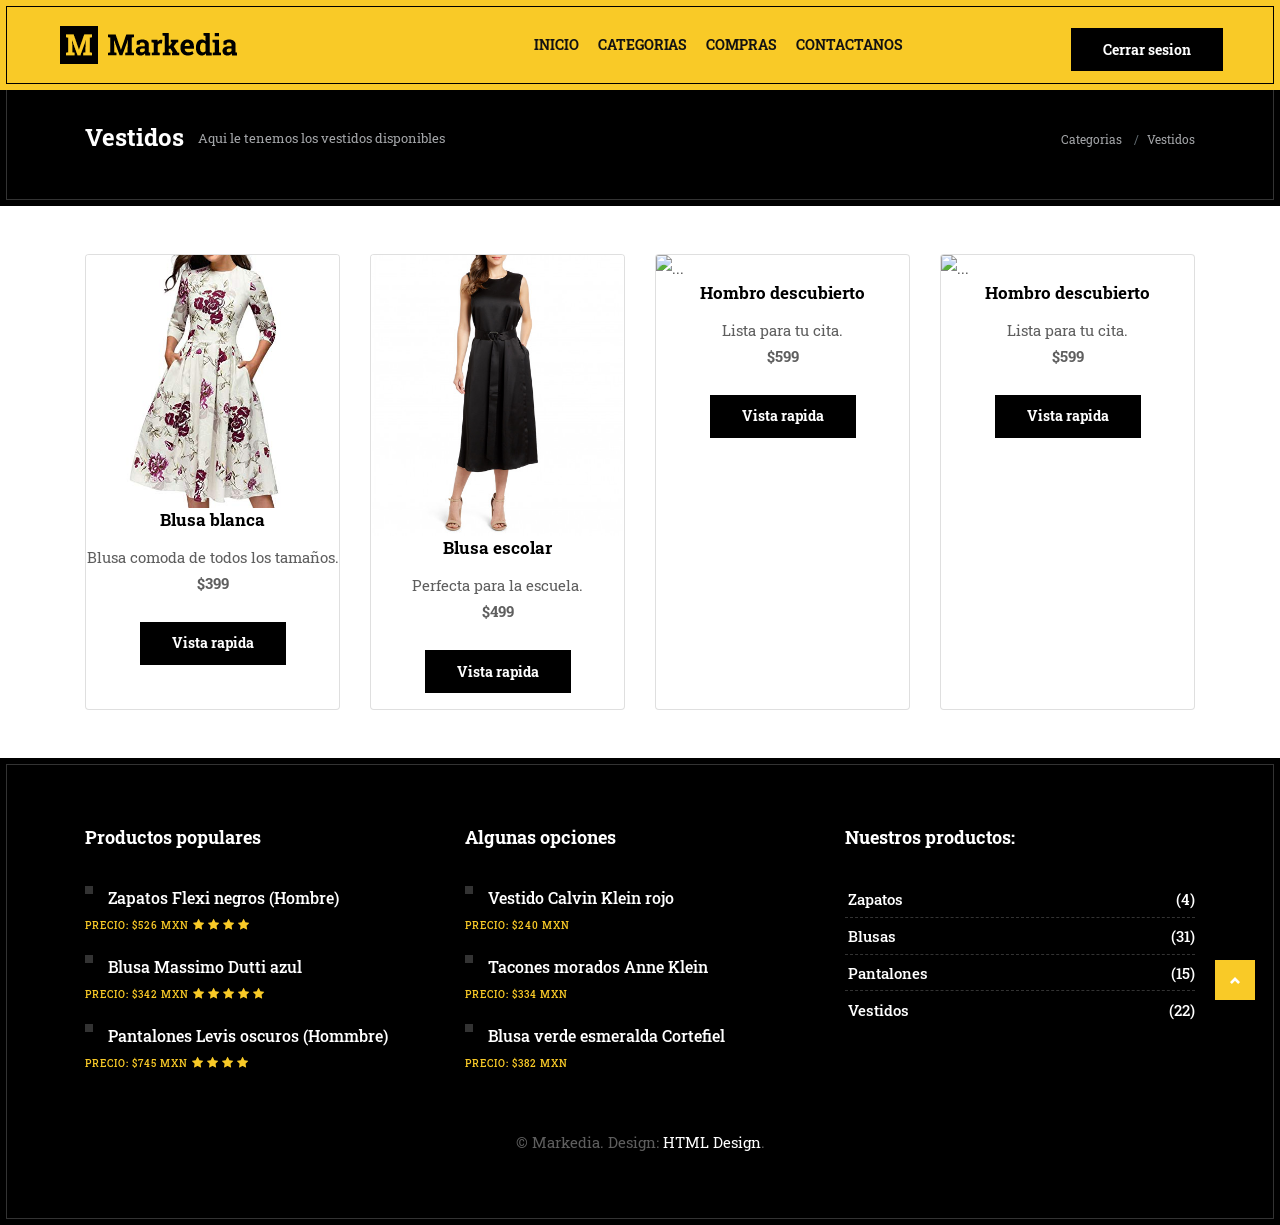
==== commit 8ff41133: "Nuevos cambios" ====
--- a/vestidos.html
+++ b/vestidos.html
@@ -121,7 +121,7 @@
             </div>
 
             <div class="card ">
-                <img src="images/blusa_flores.jfif" class="card-img-top img-fluid" alt="...">
+                <img src="images/blusa_flores.jpg" class="card-img-top img-fluid" alt="...">
                     <div class="card-body text-center">
                      <h5 class="card-title">Hombro descubierto</h5>
                      <p class="card-text">Lista para tu cita.<br><strong>$599</strong></p>
@@ -130,7 +130,7 @@
             </div>
 
             <div class="card ">
-                <img src="images/blusa_flores.jfif" class="card-img-top img-fluid" alt="...">
+                <img src="images/blusa_flores.jpg" class="card-img-top img-fluid" alt="...">
                     <div class="card-body text-center">
                      <h5 class="card-title">Hombro descubierto</h5>
                      <p class="card-text">Lista para tu cita.<br><strong>$599</strong></p>
--- a/style.css
+++ b/style.css
@@ -10,8 +10,6 @@
 /**************************************
     Table of Content
 <<<<<<< HEAD
-    
-=======
 
 >>>>>>> 99da70443d804f48b259b9ebd54a625baae4a1f6
     1. BASIC
@@ -24,7 +22,7 @@
 **************************************/
 
 <<<<<<< HEAD
-/* BASIC 
+/* BASIC
 =======
 /* BASIC
 >>>>>>> 99da70443d804f48b259b9ebd54a625baae4a1f6
@@ -116,18 +114,6 @@
     color: #5e5e5e;
 }
 
-.column {
-    float: left;
-    width: 50%;
-  }
-  
-  /* Clear floats after the columns */
-  .row:after {
-    content: "";
-    display: table;
-    clear: both;
-  }
-
 p {
     margin-bottom: 26px;
     font-size: 15px;
@@ -137,15 +123,6 @@
 a {
     text-decoration: none !important;
 }
-
-img {
-	max-width: 480px;
-	width: 100%;
-	height: auto;
-    display: block;
-    margin:20px auto;
-	
-    }
 
 .blockquote {
     border: 1px solid #edeff2;
@@ -160,7 +137,7 @@
 
 
 <<<<<<< HEAD
-/* HEADER 
+/* HEADER
 =======
 /* HEADER
 >>>>>>> 99da70443d804f48b259b9ebd54a625baae4a1f6
@@ -400,6 +377,7 @@
     border-top: 0;
 }
 
+
 /* Style the tab content */
 
 .tabcontent {
@@ -732,8 +710,6 @@
 
 
 <<<<<<< HEAD
-/* PAGES 
-=======
 /* PAGES
 >>>>>>> 99da70443d804f48b259b9ebd54a625baae4a1f6
 **************************************/
@@ -830,7 +806,7 @@
 }
 
 .page-title {
-    padding: 4rem 0;
+    padding: 3rem 0;
     background-color: #edeff2;
 }
 
@@ -870,7 +846,7 @@
 
 
 <<<<<<< HEAD
-/* BLOG 
+/* BLOG
 =======
 /* BLOG
 >>>>>>> 99da70443d804f48b259b9ebd54a625baae4a1f6
@@ -1361,7 +1337,7 @@
 
 
 <<<<<<< HEAD
-/* WIDGETS 
+/* WIDGETS
 =======
 /* WIDGETS
 >>>>>>> 99da70443d804f48b259b9ebd54a625baae4a1f6
@@ -1561,7 +1537,6 @@
     border-radius: 0 !important;
 }
 
-
 .top-search .btn:hover,
 .top-search .btn:focus,
 .top-search .btn {
@@ -1702,6 +1677,21 @@
     position: fixed;
     display: block
 }
+
+.bottone_reg{
+  background-color: cornsilk; /* Green */
+  border: none;
+  color: black;
+  padding: 15px 32px;
+  text-align: center;
+  text-decoration: none;
+  display: inline-block;
+  font-size: 12px;
+border-radius: 12px;
+
+}
+
+
 
 .preloader {
     position: absolute;
@@ -1718,8 +1708,4 @@
     -ms-border-radius: 50%;
     -o-border-radius: 50%;
     border-radius: 50%
-<<<<<<< HEAD
-}
-=======
-}
->>>>>>> 99da70443d804f48b259b9ebd54a625baae4a1f6
+}
--- a/css/version/marketing.css
+++ b/css/version/marketing.css
@@ -91,11 +91,11 @@
 
 .section.lb {
     background-color: #f1f1f1;
+
 }
 
 #cta {
     margin-top: 4rem;
-    background: rgba(0, 0, 0, 0) url(../../upload/cta.jpg) no-repeat scroll center center / cover;
     padding: 8rem 0;
     position: relative;
 }
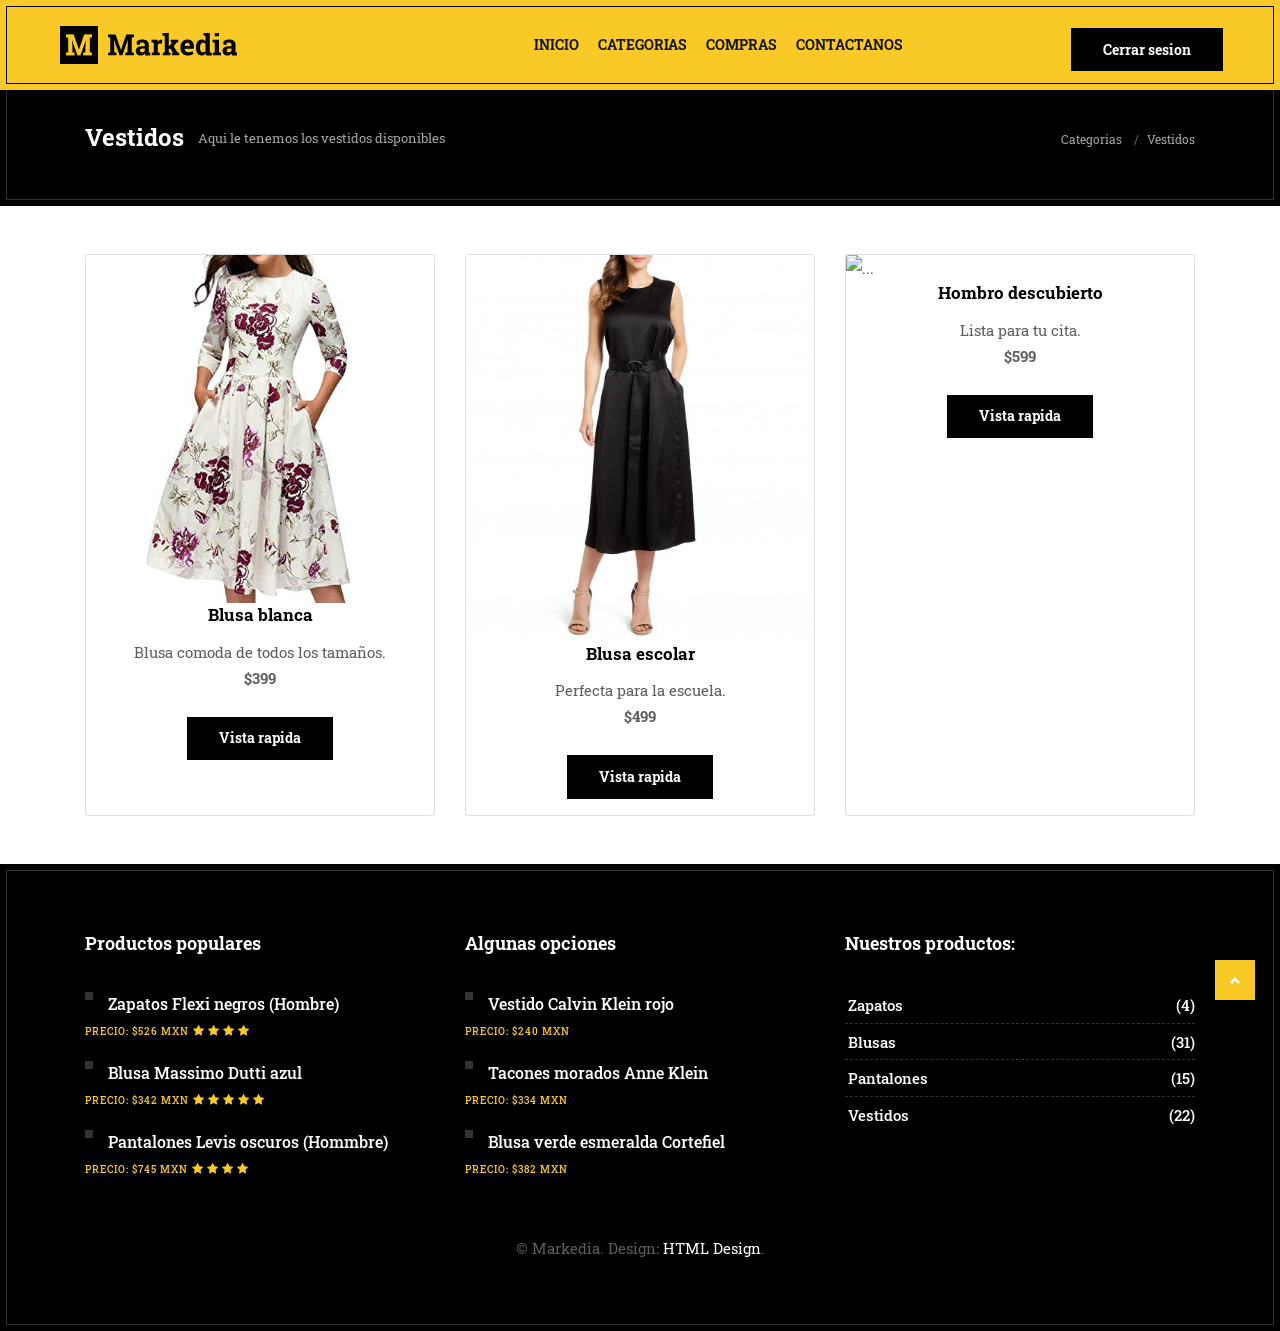
==== commit 93c23752: "Nuevos cambios" ====
--- a/vestidos.html
+++ b/vestidos.html
@@ -121,16 +121,7 @@
             </div>
 
             <div class="card ">
-                <img src="images/blusa_flores.jpg" class="card-img-top img-fluid" alt="...">
-                    <div class="card-body text-center">
-                     <h5 class="card-title">Hombro descubierto</h5>
-                     <p class="card-text">Lista para tu cita.<br><strong>$599</strong></p>
-                     <a href="#" class="btn btn-primary mb-3">Vista rapida</a>
-                </div>
-            </div>
-
-            <div class="card ">
-                <img src="images/blusa_flores.jpg" class="card-img-top img-fluid" alt="...">
+                <img src="https://encrypted-tbn0.gstatic.com/shopping?q=tbn:ANd9GcQDuLM80n0Fca3DhNaYLYNJrHkSM7j-rQXSTfHJ2gYSswfZ8Dgk7eloOG-8w4rXsJQ-BnMLvCzY_FhPYKjkBk4jcnsC49vlna0RgQLE3FZeNZEvptc2CWIxwg&usqp=CAc" class="card-img-top img-fluid" alt="...">
                     <div class="card-body text-center">
                      <h5 class="card-title">Hombro descubierto</h5>
                      <p class="card-text">Lista para tu cita.<br><strong>$599</strong></p>
